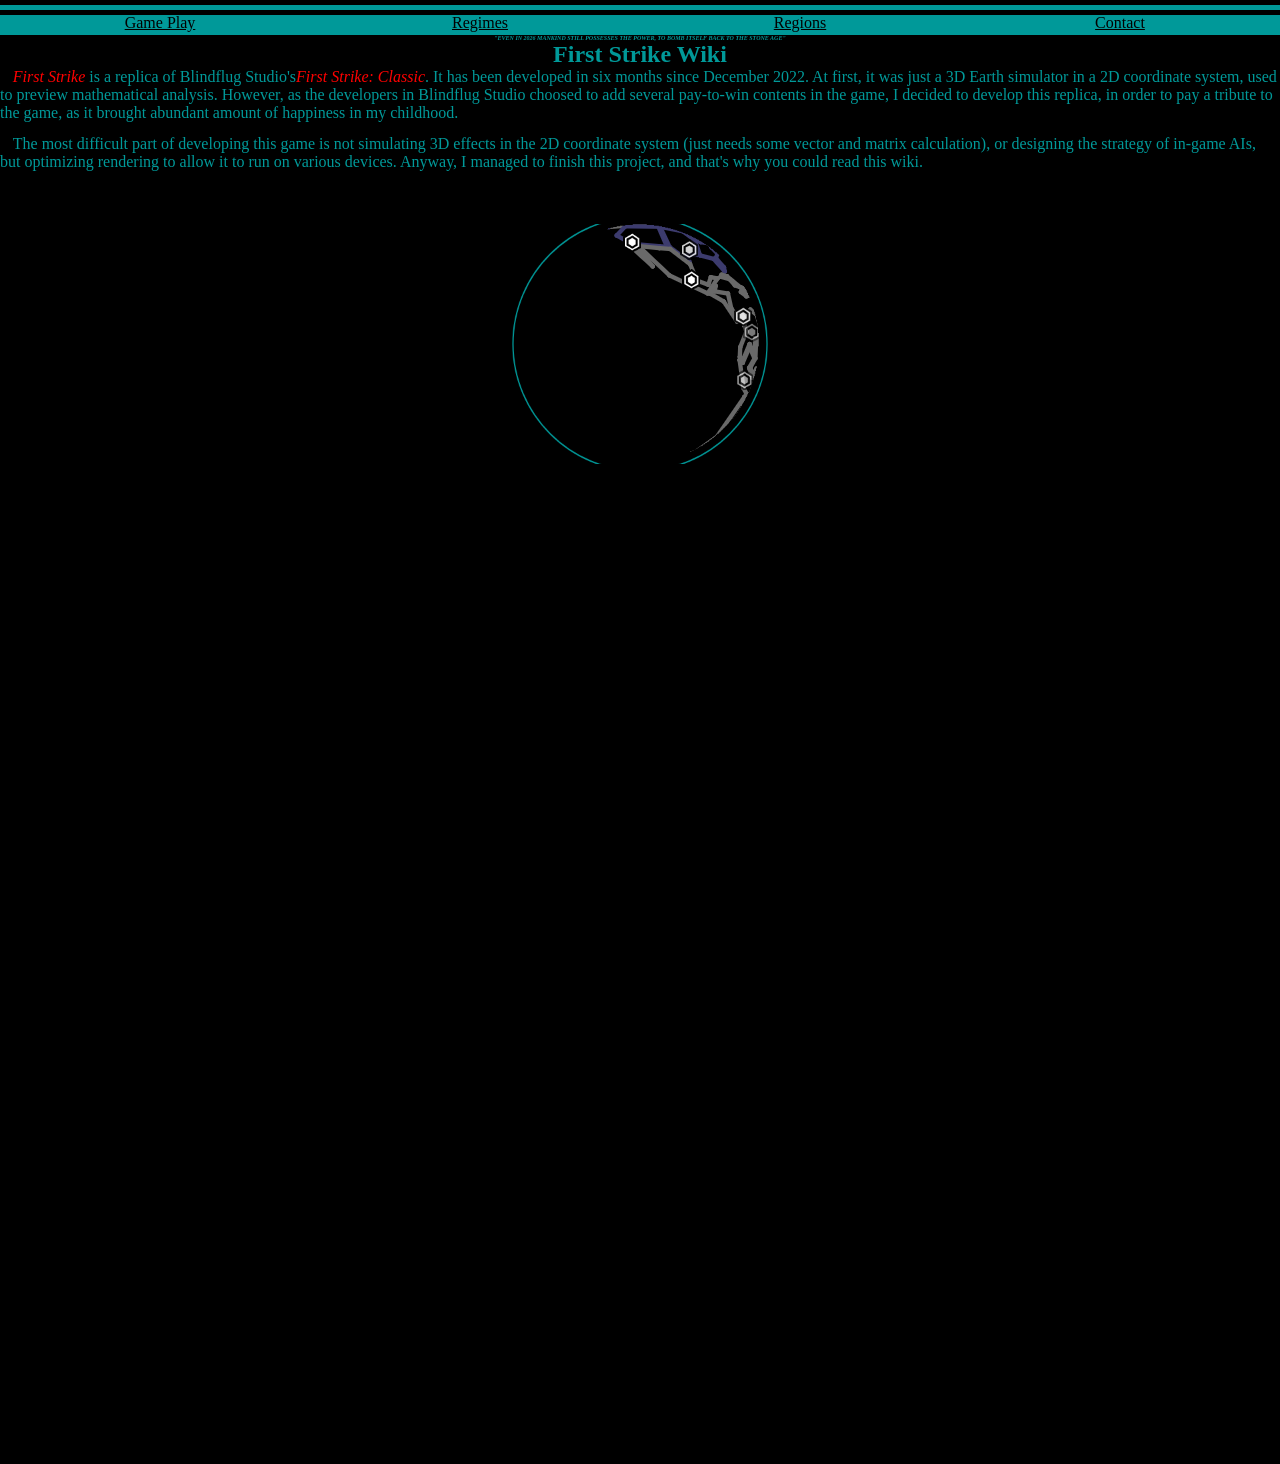
==== FirstStrike/wiki/index.html @ 2425cdbe "Update index.html add favicon for this page." ====
<!DOCTYPE html>
<html>
	<head>
		<meta charset="utf-8" name="viewport" content="width=device-width,initial-scale=1">
		<title>First Strike Wiki</title>
		<link rel="shortcut icon" type="image/x-icon" href="../favicon.ico">
		<style>
            *{padding:0;margin:0;border:0;}
            body{
                background-color:black;
                overflow:hidden;
            }
            h1{
                color:#009999;
                font-size:150%;
                text-align:center;
            }
            p{
                padding:0 0 1% 0;
                color:#009999;
                font-size:100%;
                text-indent:1%;
            }    
            .iframebox{
                position:relative;
                padding-bottom:100%;
                height:0;
            }
            .iframebox iframe{
                width:25%;
                height:25%;
                position:absolute;
                top:0;
                left:50%;
                transform:translate(-50%,0);
            }
			.top{
				float:top;
			}
			.top ul li{
				list-style:none;
				float:left;
                width:25%;
                height:20px;
			}
			.top ul li a{
                display:block;
                float:left;
				text-align:center;
				line-height:100%;
				width:100%;
				height:100%;
				display:block;
				background-color:#009999;
			}
			.topbar{
				top:0;
				width:100%;
				height:5px;
                margin:5px 0;
				background-color:#009999;
			}	
            .top ul li a:link{
                color:black;
			}
            .top ul li a:visited{
                color:purple;
			}
            .top ul li a:active{
                color:red;
			}
            .top ul li a:hover{
				background-color:#00BBBB;
                color:red;
			}
		</style>
	</head>
	<body>
		<div class="topbar"></div>
		<nav class="top">
			<ul>
				<li>
					<a href="gameplay.html">Game Play</a>
				</li>
				<li>
					<a href="regime.html">Regimes</a>
				</li>
				<li>
					<a href="region.html">Regions</a>
				</li>
                <li>
					<a href="contact.html">Contact</a>
				</li>
			</ul>
		</nav>
        <h1 style="font-size:10%"><i>"EVEN IN <script>document.write(new Date().getFullYear())</script> MANKIND STILL POSSESSES THE POWER, TO BOMB ITSELF BACK TO THE STONE AGE"</i></h1>
        <h1>First Strike Wiki</h1>
        <p><i style="color:red">First Strike</i> is a replica of Blindflug Studio's<i style="color:red">First Strike: Classic</i>. It has been developed in six months since December 2022. At first, it was just a 3D Earth simulator in a 2D coordinate system, used to preview mathematical analysis. However, as the developers in Blindflug Studio choosed to add several pay-to-win contents in the game, I decided to develop this replica, in order to pay a tribute to the game, as it brought abundant amount of happiness in my childhood.</p>
        <p>The most difficult part of developing this game is not simulating 3D effects in the 2D coordinate system (just needs some vector and matrix calculation), or designing the strategy of in-game AIs, but optimizing rendering to allow it to run on various devices. Anyway, I managed to finish this project, and that's why you could read this wiki.</p>
        <div class="iframebox">
            <iframe name="earth" src="earth.html">
		    </iframe>
        </div>
	</body>
</html>
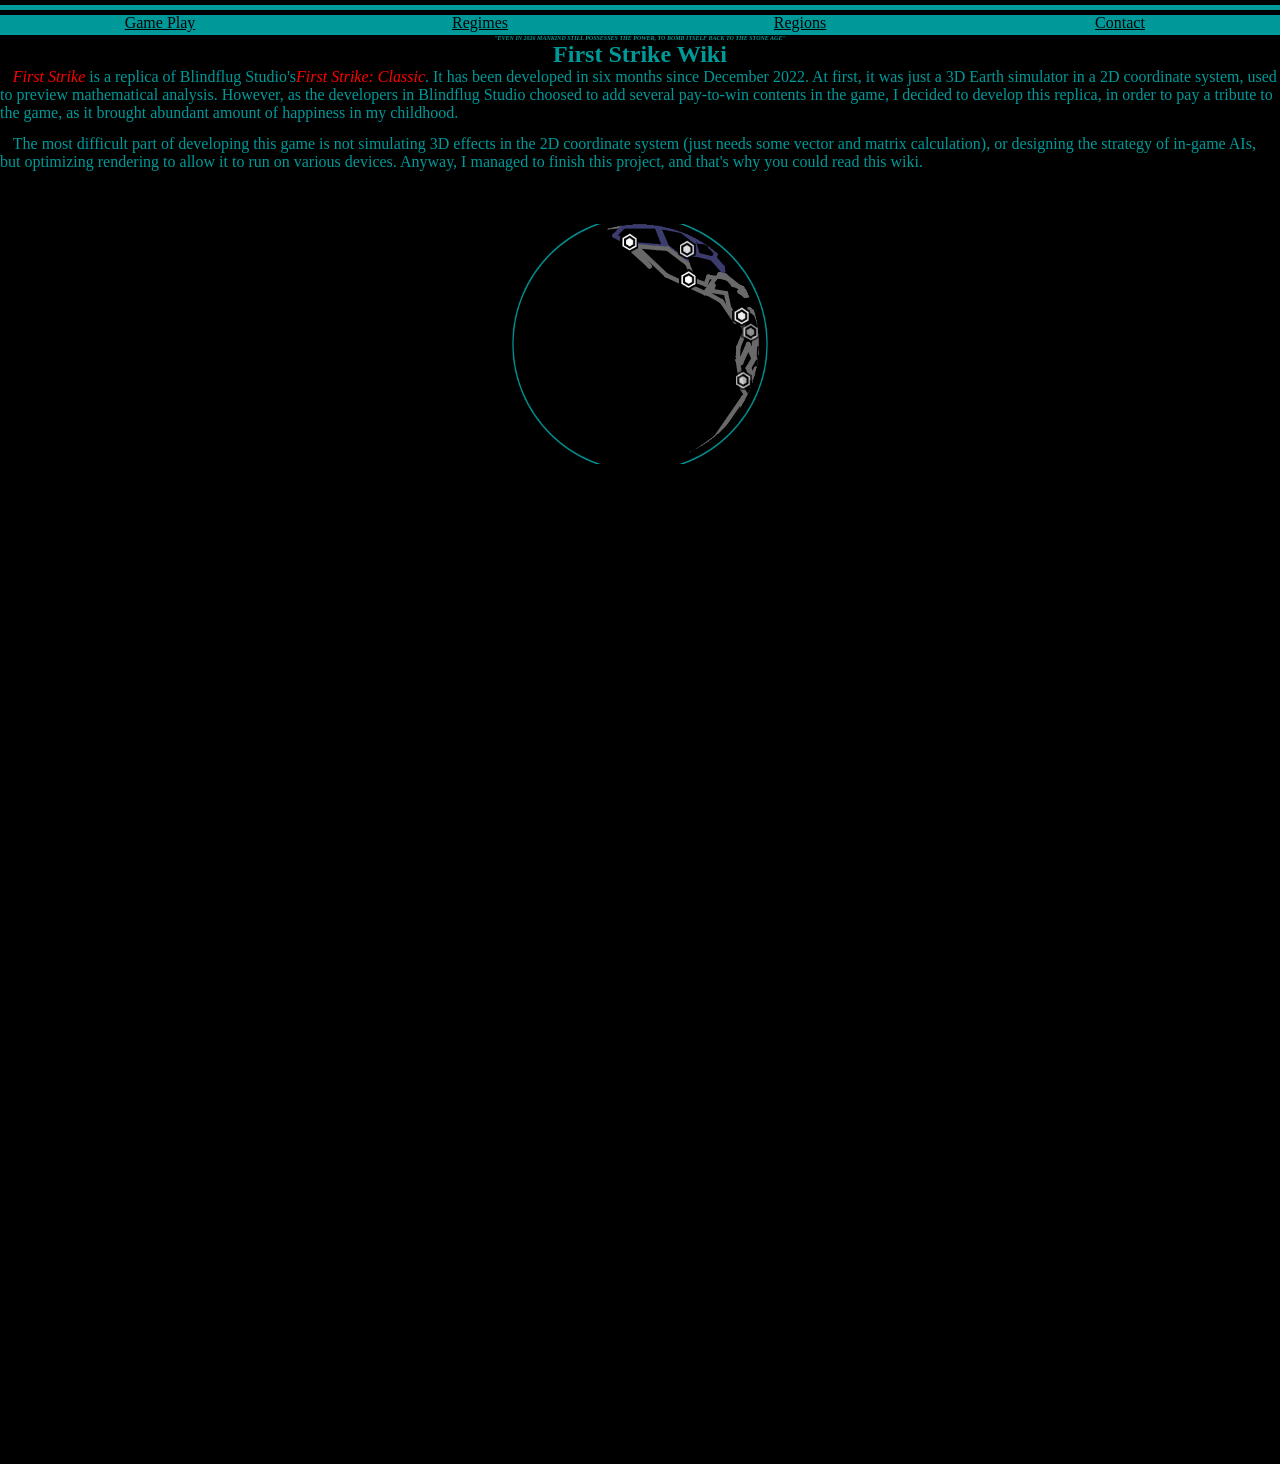
==== commit 1fc93d25: "Update index.html add bookmark icon support for safari." ====
--- a/FirstStrike/wiki/index.html
+++ b/FirstStrike/wiki/index.html
@@ -4,6 +4,7 @@
 		<meta charset="utf-8" name="viewport" content="width=device-width,initial-scale=1">
 		<title>First Strike Wiki</title>
 		<link rel="shortcut icon" type="image/x-icon" href="../favicon.ico">
+		<link rel="bookmark" type="image/x-icon" href="../favicon.ico">
 		<style>
             *{padding:0;margin:0;border:0;}
             body{
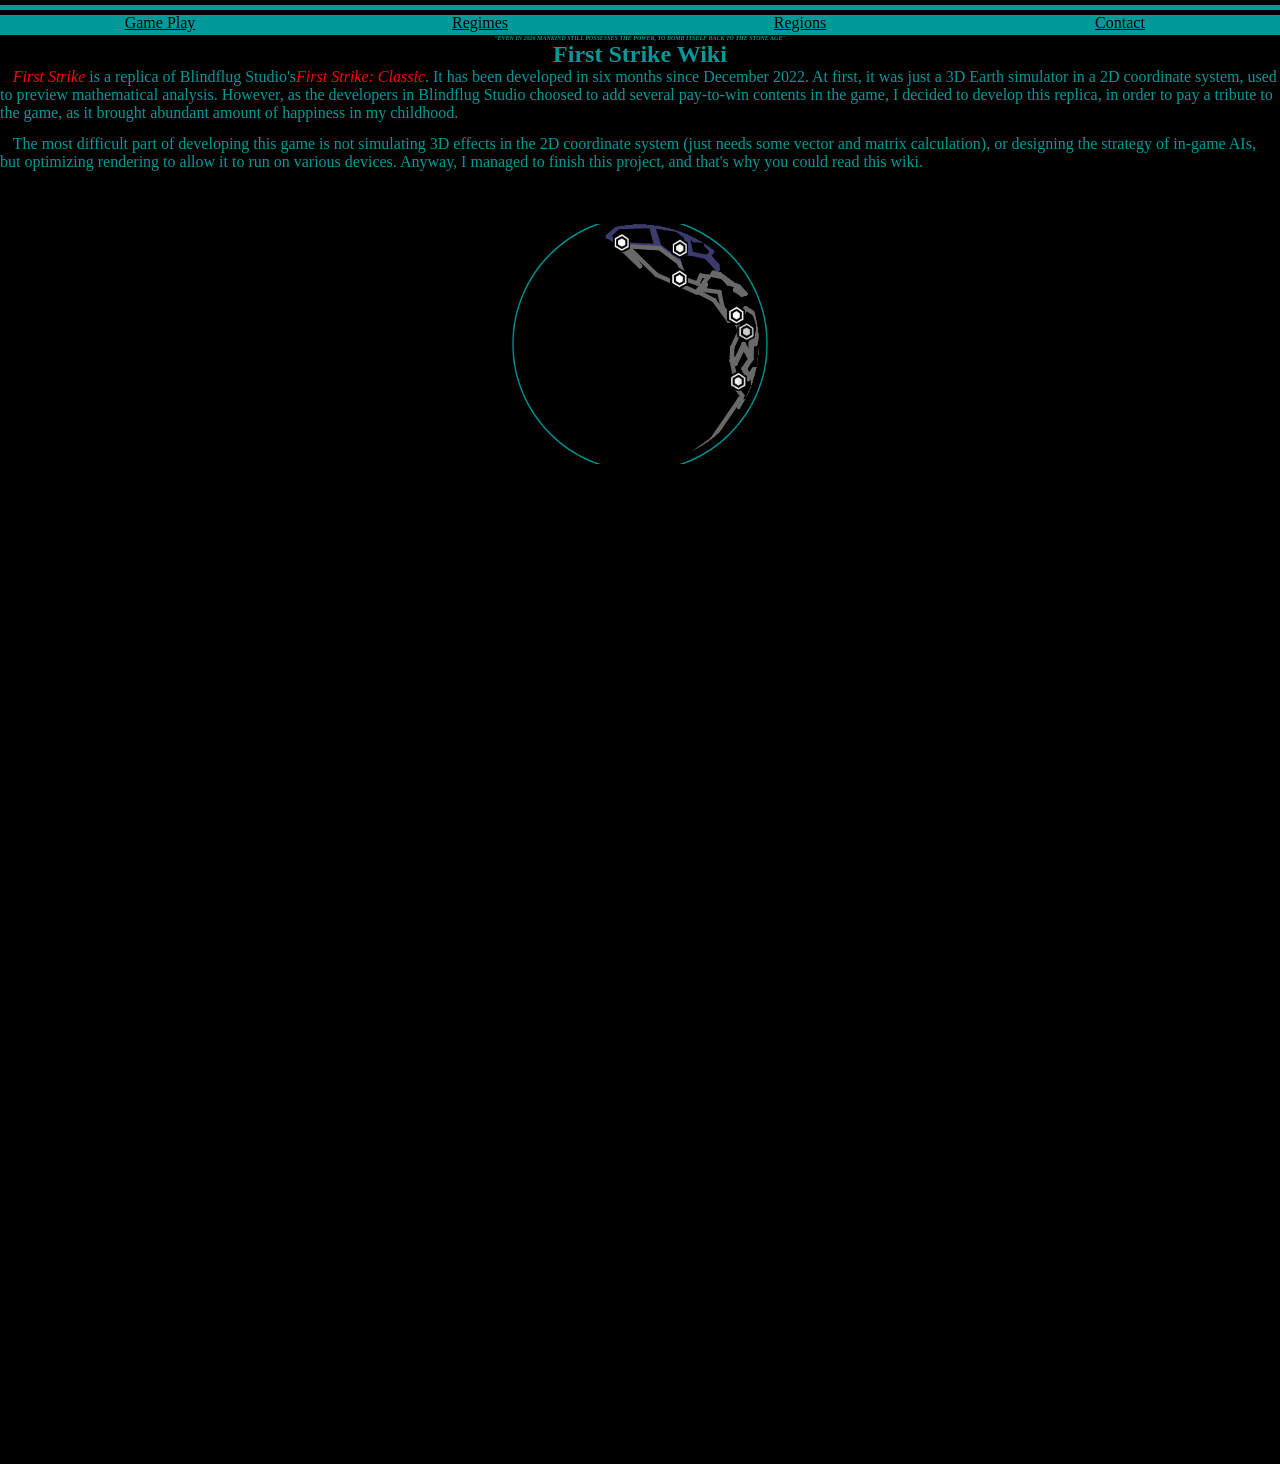
==== commit 6b54d28c: "Update index.html" ====
--- a/FirstStrike/wiki/index.html
+++ b/FirstStrike/wiki/index.html
@@ -5,6 +5,7 @@
 		<title>First Strike Wiki</title>
 		<link rel="shortcut icon" type="image/x-icon" href="../favicon.ico">
 		<link rel="bookmark" type="image/x-icon" href="../favicon.ico">
+		<link rel="apple-touch-icon" type="image/x-icon" href="../favicon.ico">
 		<style>
             *{padding:0;margin:0;border:0;}
             body{
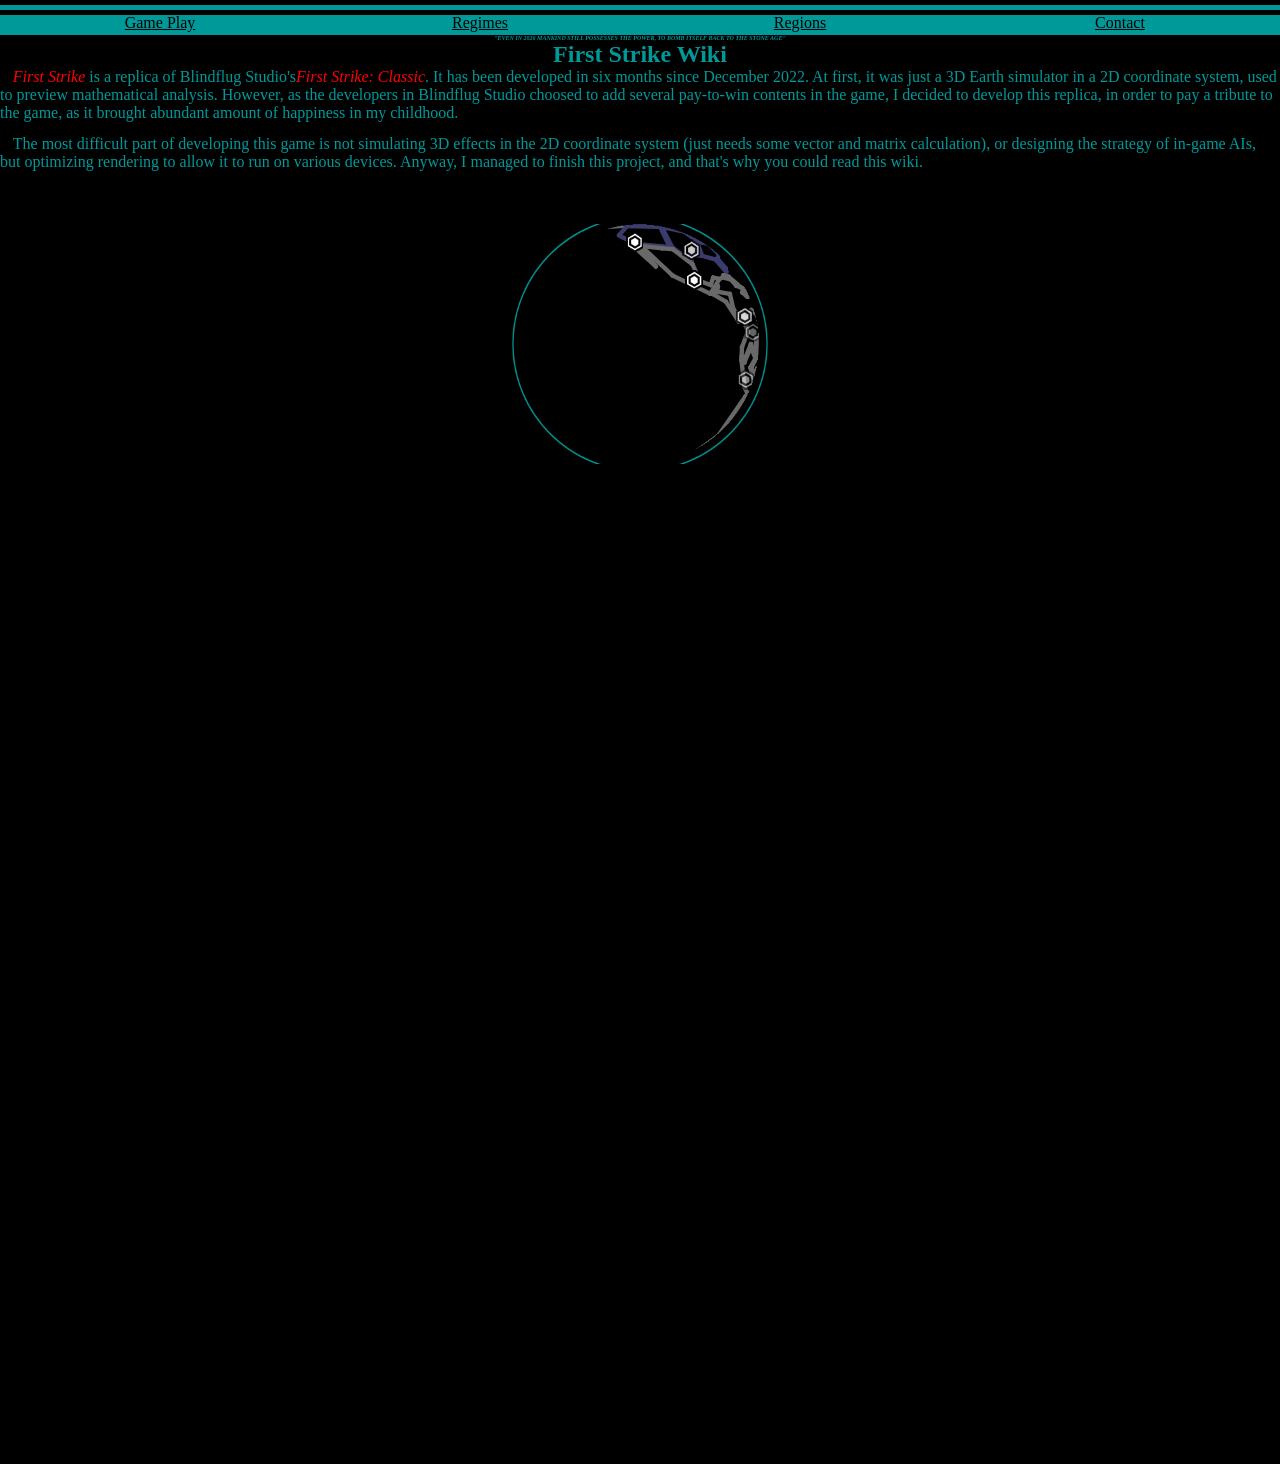
==== commit b5bd050c: "Update index.html" ====
--- a/FirstStrike/wiki/index.html
+++ b/FirstStrike/wiki/index.html
@@ -5,7 +5,7 @@
 		<title>First Strike Wiki</title>
 		<link rel="shortcut icon" type="image/x-icon" href="../favicon.ico">
 		<link rel="bookmark" type="image/x-icon" href="../favicon.ico">
-		<link rel="apple-touch-icon" type="image/x-icon" href="../favicon.ico">
+		<link rel="apple-touch-icon" href="../apple-touch-icon.png">
 		<style>
             *{padding:0;margin:0;border:0;}
             body{
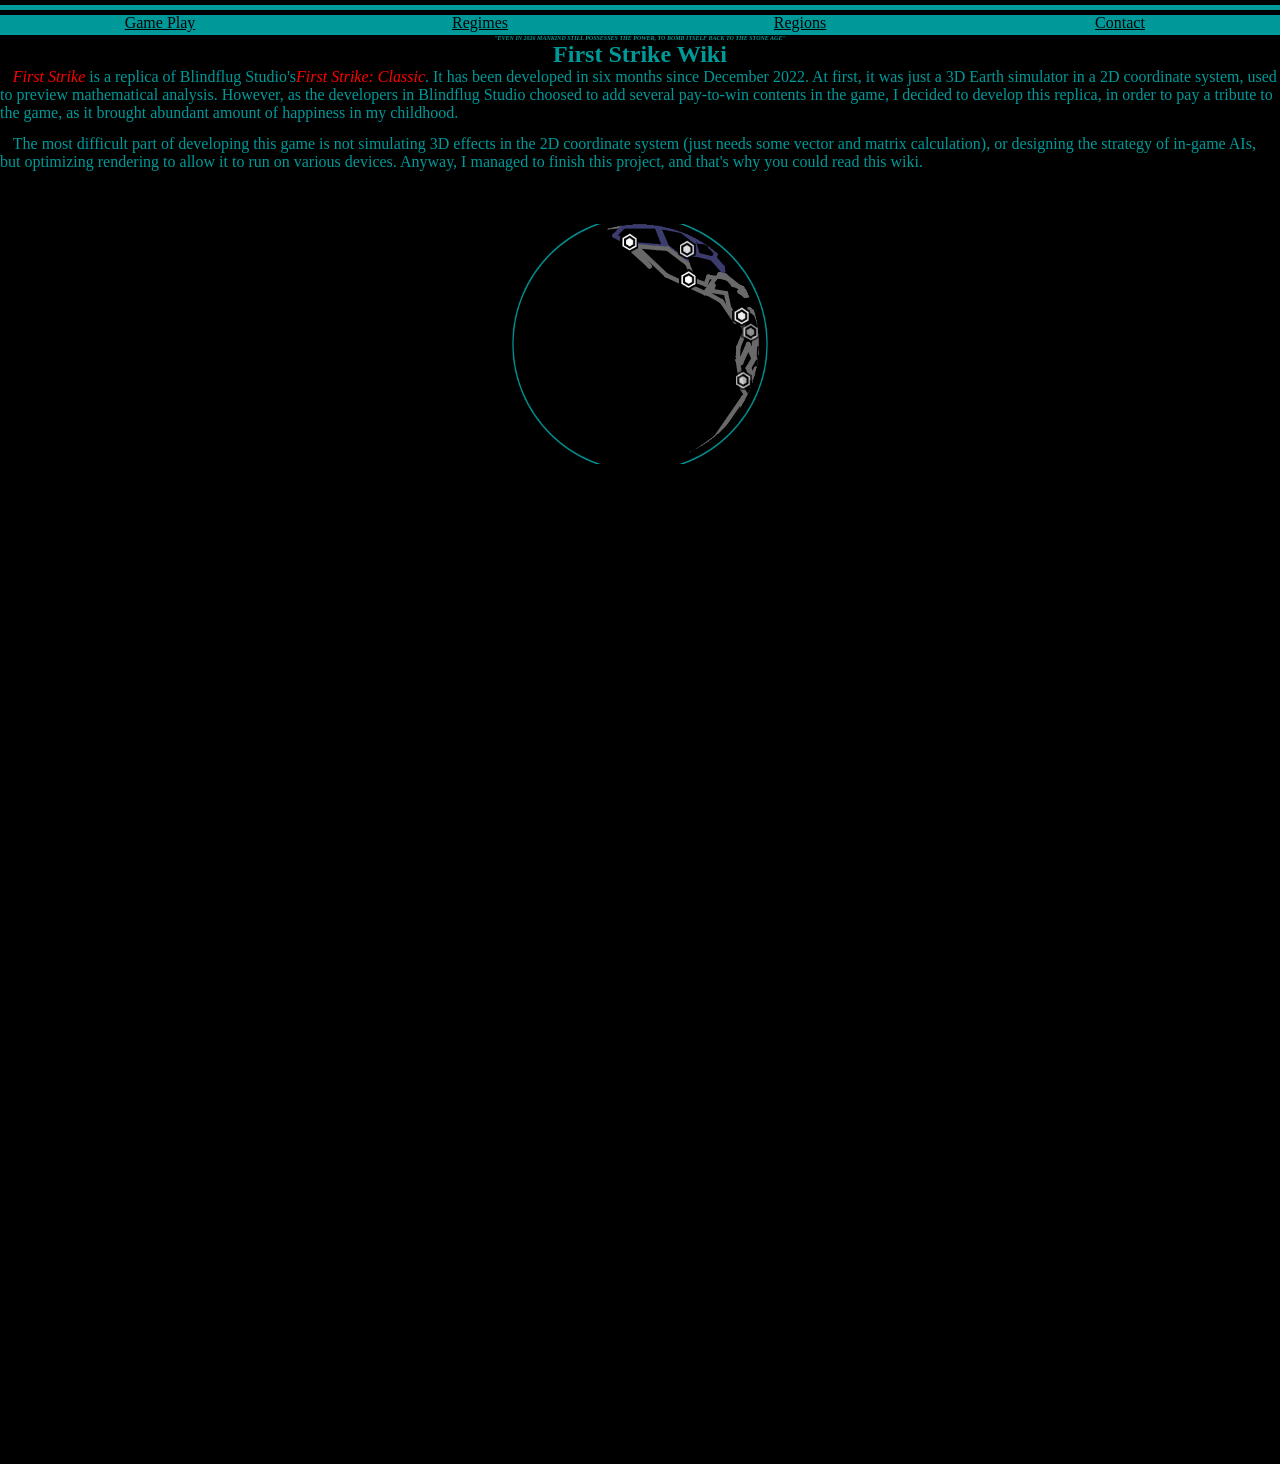
==== commit eb79577f: "Update index.html" ====
--- a/FirstStrike/wiki/index.html
+++ b/FirstStrike/wiki/index.html
@@ -5,7 +5,7 @@
 		<title>First Strike Wiki</title>
 		<link rel="shortcut icon" type="image/x-icon" href="../favicon.ico">
 		<link rel="bookmark" type="image/x-icon" href="../favicon.ico">
-		<link rel="apple-touch-icon" href="../apple-touch-icon.png">
+		<link rel="apple-touch-icon" href="apple-touch-icon.png">
 		<style>
             *{padding:0;margin:0;border:0;}
             body{
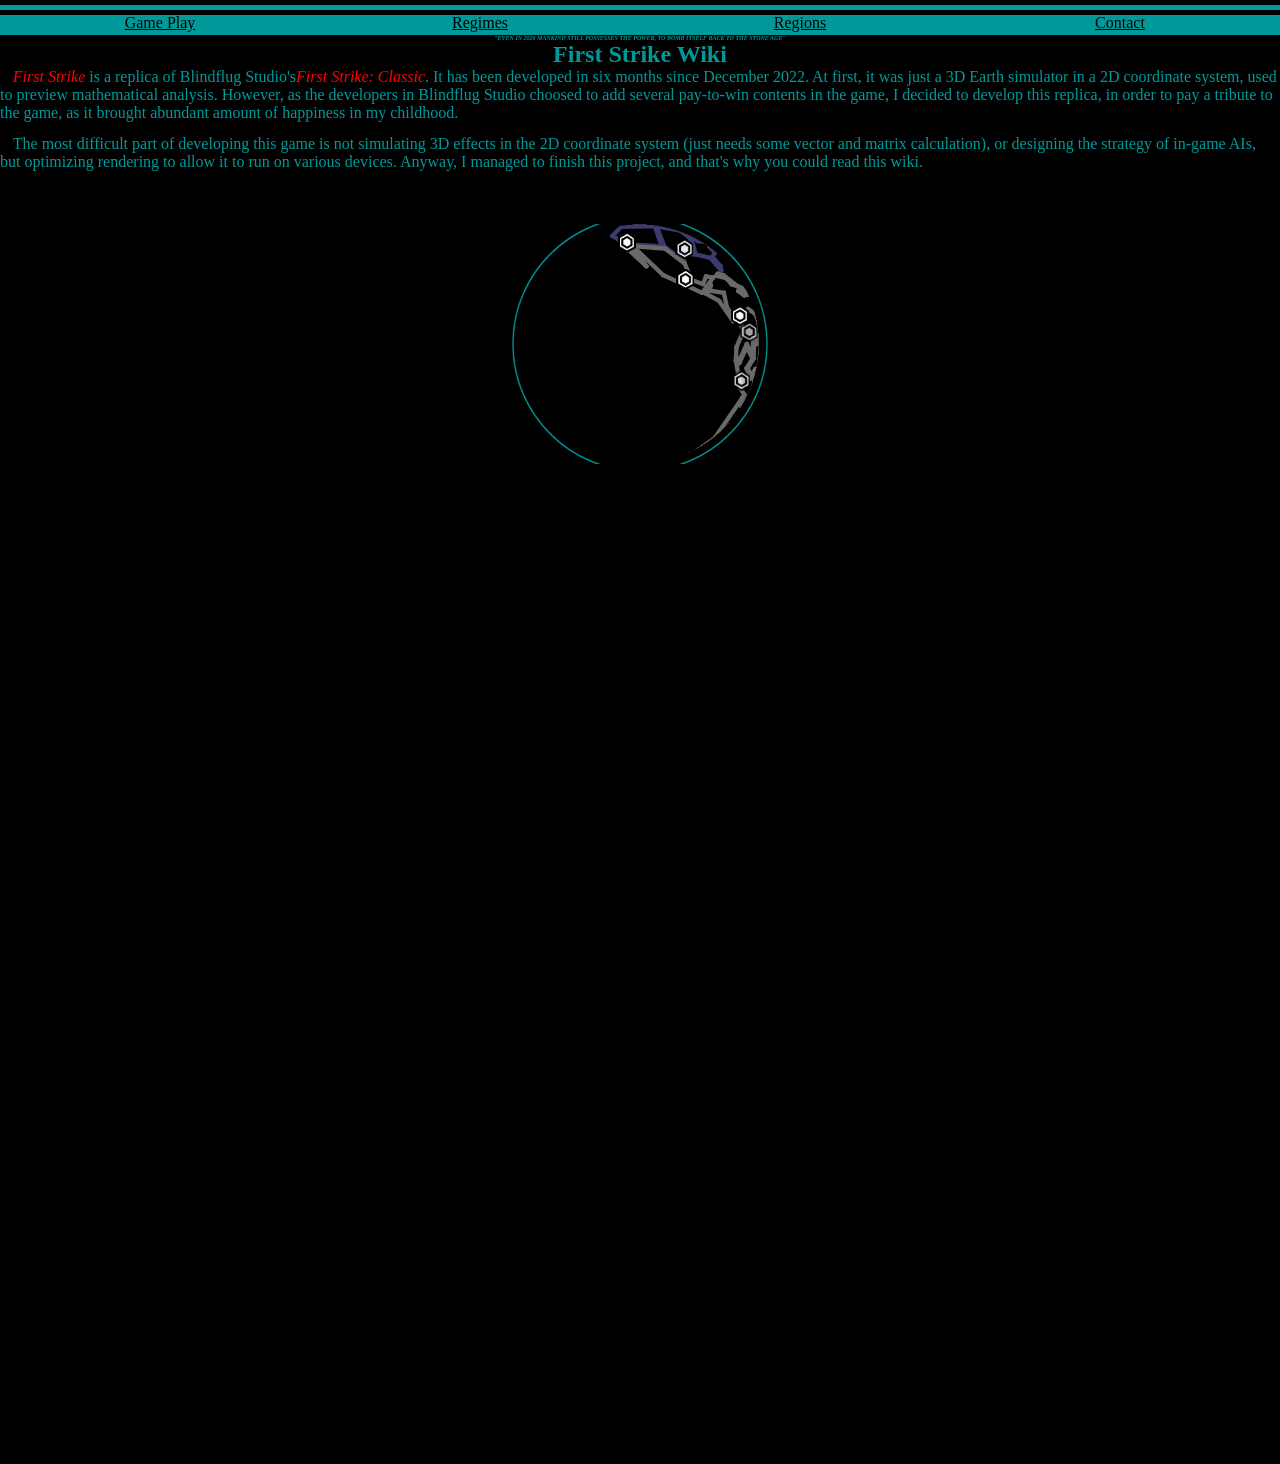
==== commit febf6e58: "Update index.html" ====
--- a/FirstStrike/wiki/index.html
+++ b/FirstStrike/wiki/index.html
@@ -66,7 +66,7 @@
                 color:black;
 			}
             .top ul li a:visited{
-                color:purple;
+                color:white;
 			}
             .top ul li a:active{
                 color:red;
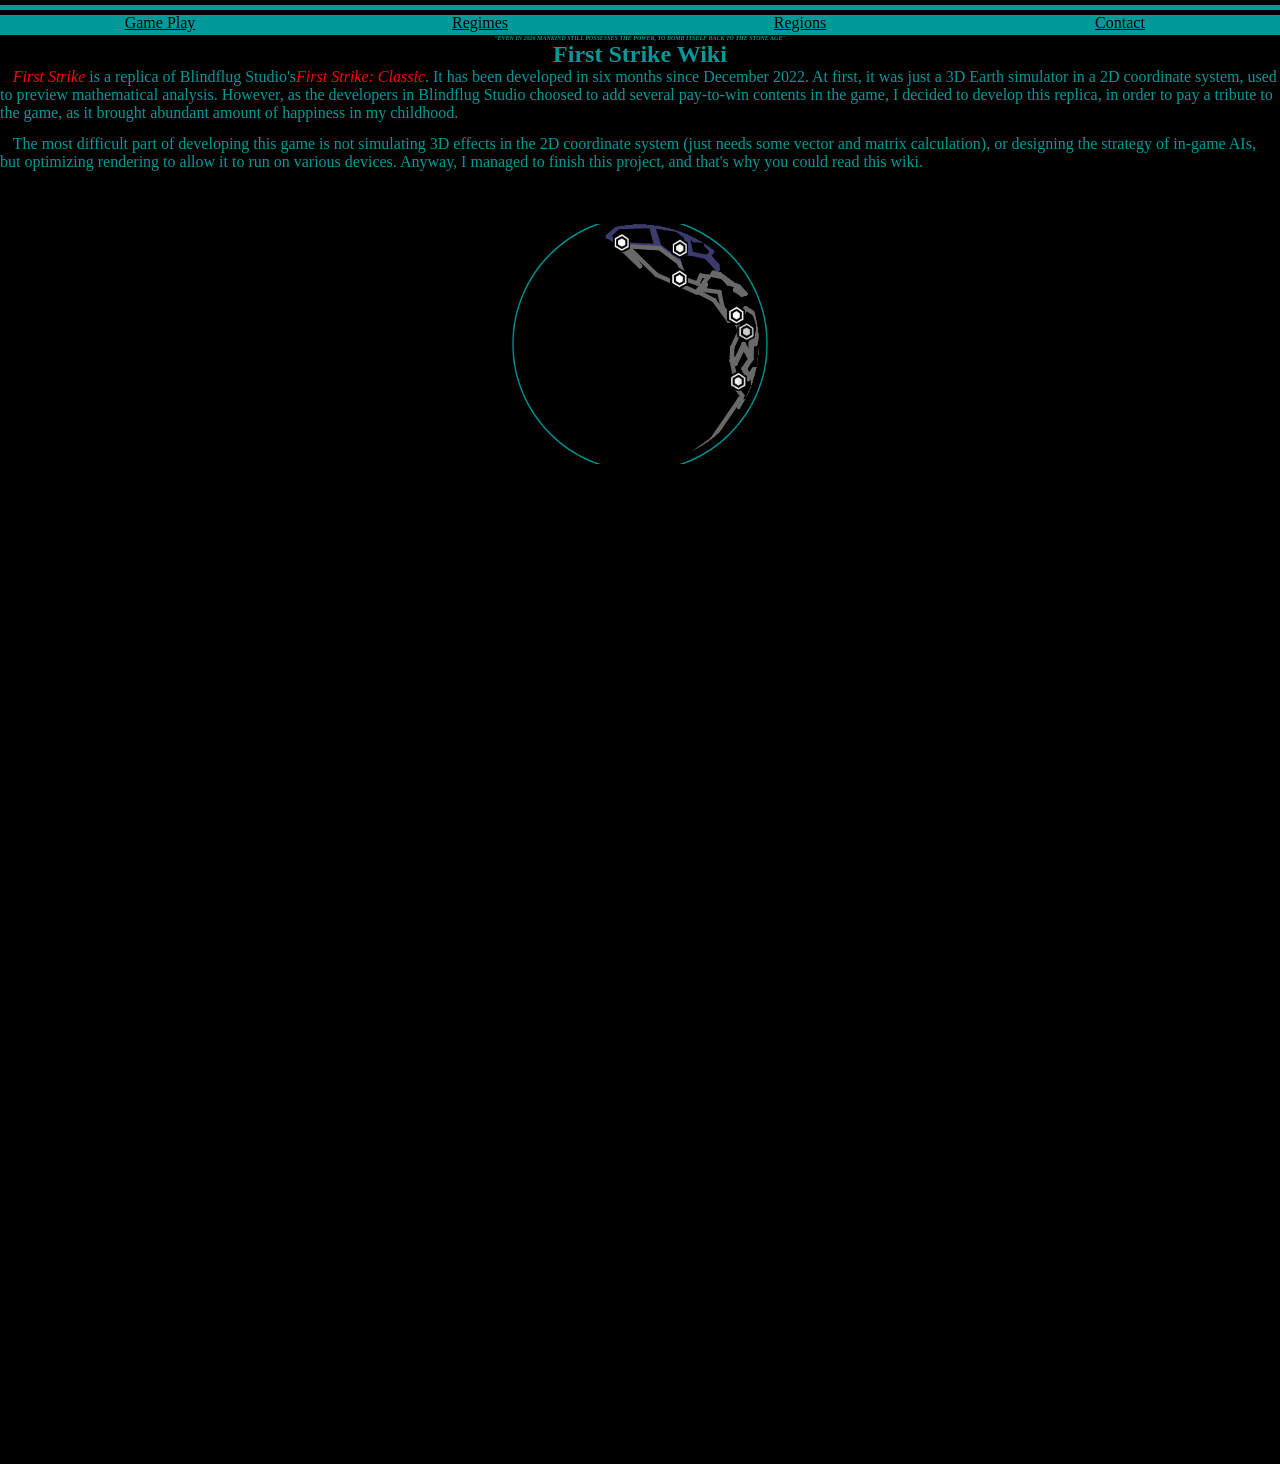
==== commit 8e6d8be6: "Update index.html" ====
--- a/FirstStrike/wiki/index.html
+++ b/FirstStrike/wiki/index.html
@@ -5,7 +5,7 @@
 		<title>First Strike Wiki</title>
 		<link rel="shortcut icon" type="image/x-icon" href="../favicon.ico">
 		<link rel="bookmark" type="image/x-icon" href="../favicon.ico">
-		<link rel="apple-touch-icon" href="apple-touch-icon.png">
+		<link rel="apple-touch-icon" href="apple-touch-icon.png?v=2">
 		<style>
             *{padding:0;margin:0;border:0;}
             body{
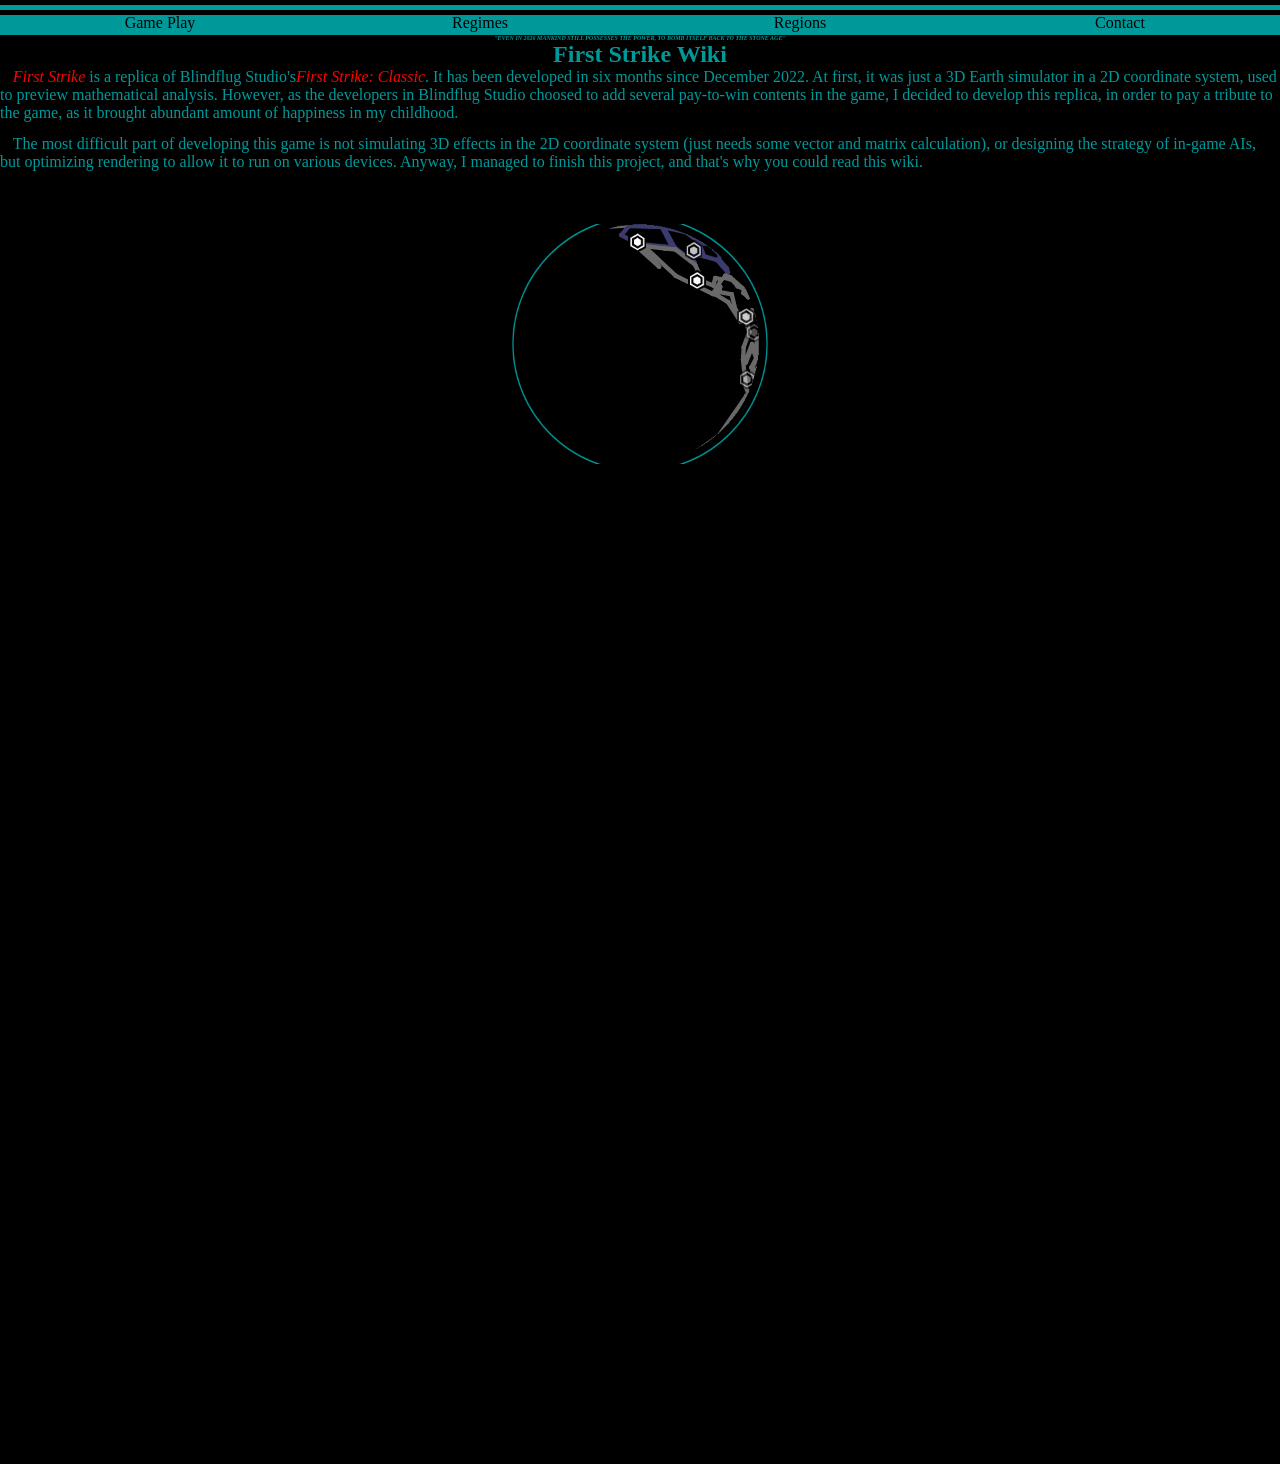
==== commit a5567c78: "Update index.html" ====
--- a/FirstStrike/wiki/index.html
+++ b/FirstStrike/wiki/index.html
@@ -2,10 +2,10 @@
 <html>
 	<head>
 		<meta charset="utf-8" name="viewport" content="width=device-width,initial-scale=1">
-		<title>First Strike Wiki</title>
 		<link rel="shortcut icon" type="image/x-icon" href="../favicon.ico">
 		<link rel="bookmark" type="image/x-icon" href="../favicon.ico">
 		<link rel="apple-touch-icon" href="apple-touch-icon.png?v=2">
+		<title>First Strike Wiki</title>
 		<style>
             *{padding:0;margin:0;border:0;}
             body{
@@ -22,7 +22,10 @@
                 color:#009999;
                 font-size:100%;
                 text-indent:1%;
-            }    
+            }
+			a{
+                text-decoration:none;
+            }   
             .iframebox{
                 position:relative;
                 padding-bottom:100%;
@@ -99,7 +102,7 @@
         <h1>First Strike Wiki</h1>
         <p><i style="color:red">First Strike</i> is a replica of Blindflug Studio's<i style="color:red">First Strike: Classic</i>. It has been developed in six months since December 2022. At first, it was just a 3D Earth simulator in a 2D coordinate system, used to preview mathematical analysis. However, as the developers in Blindflug Studio choosed to add several pay-to-win contents in the game, I decided to develop this replica, in order to pay a tribute to the game, as it brought abundant amount of happiness in my childhood.</p>
         <p>The most difficult part of developing this game is not simulating 3D effects in the 2D coordinate system (just needs some vector and matrix calculation), or designing the strategy of in-game AIs, but optimizing rendering to allow it to run on various devices. Anyway, I managed to finish this project, and that's why you could read this wiki.</p>
-        <div class="iframebox">
+		<div class="iframebox">
             <iframe name="earth" src="earth.html">
 		    </iframe>
         </div>
